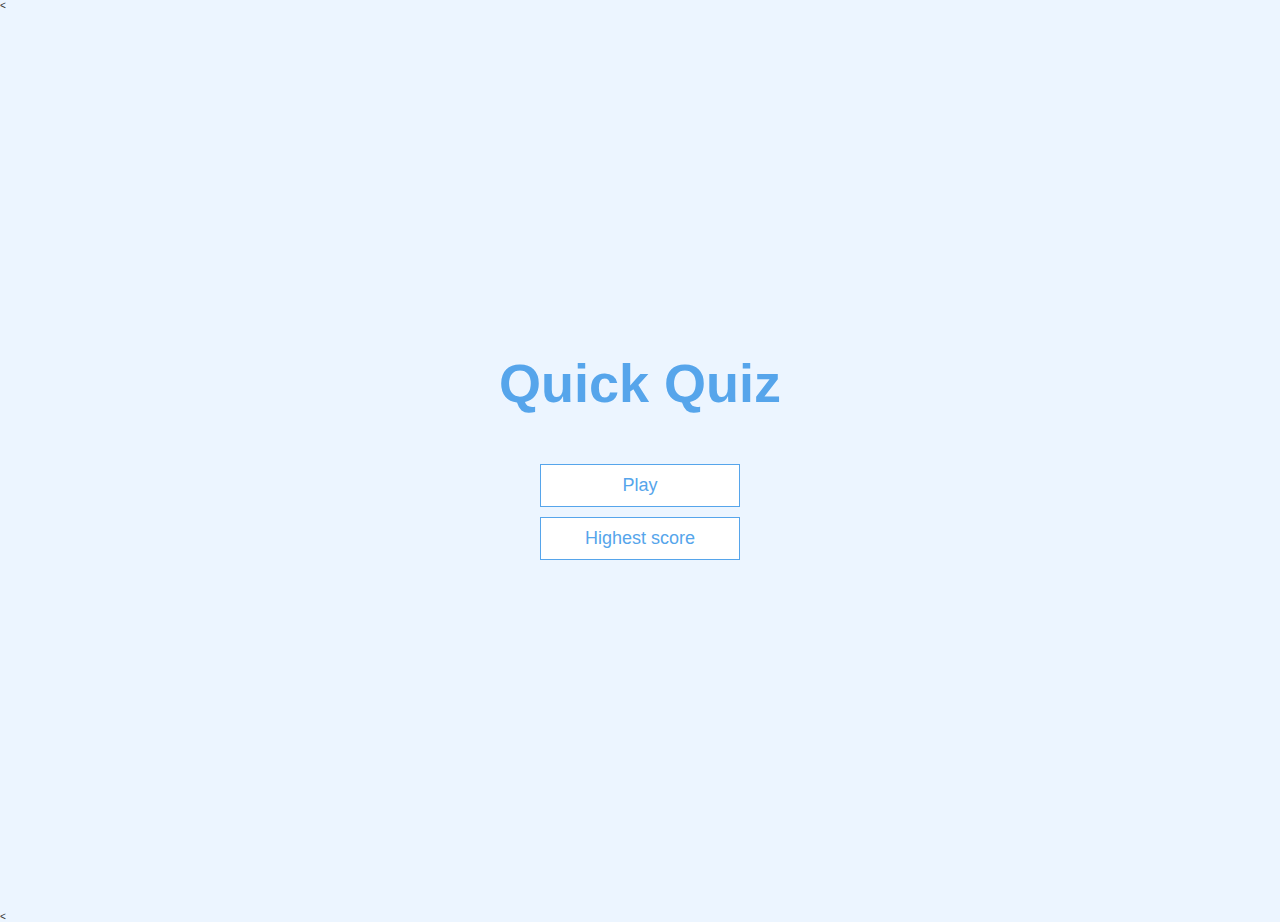
==== index.html @ 0c82e295 "Add files via upload" ====
<!DOCTYPE html>
<html lang="en">

<head>
    <meta charset="UTF-8">
    <meta http-equiv="X-UA-Compatible" content="IE=edge">
    <meta name="viewport" content="width=device-width, initial-scale=1.0">
    <title>Quick Quiz</title>
    <link rel="stylesheet" href="./App.css">
</head>

<body>
    < <div class="container">
        <div id="home" class="flex-center flex-column">
            <h1>Quick Quiz</h1>
            <a class="btn" href="./game.html">Play</a>
            <a class="btn" href="./highestscore.html">Highest score</a>
        </div>
        </div>
</body>
<</div>

</html>
---- App.css ----
:root {
    background-color: #ecf5ff;
    font-size: 62.5%;
}

* {
    box-sizing: border-box;
    font-family: Arial, Helvetica, sans-serif;
    margin: 0;
    padding: 0;
    color: #333;
}

h1,
h2,
h3,
h4 {
    margin-bottom: 1rem;
}

h1 {
    font-size: 5.4rem;
    color: #56a5eb;
    margin-bottom: 5rem;
}

h1>span {
    font-size: 2.4rem;
    font-weight: 500;
}

h2 {
    font-size: 4.2rem;
    margin-bottom: 4rem;
    font-weight: 700;
}

h3 {
    font-size: 2.8rem;
    font-weight: 500;
}


/* utilities */

.container {
    width: 100vw;
    height: 100vh;
    display: flex;
    justify-content: center;
    align-items: center;
    max-width: 800rem;
    margin: 0 auto;
    padding: 2rem;
}

.container>* {
    width: 100%;
}

.flex-column {
    display: flex;
    flex-direction: column;
}

.flex-center {
    justify-content: center;
    align-items: center;
}

.justify-center {
    justify-content: center;
}

.text-center {
    text-align: center;
}

.hidden {
    display: none;
}


/* button */

.btn {
    font-size: 1.8rem;
    padding: 1rem 0;
    width: 20rem;
    text-align: center;
    border: 0.1rem solid #56a5eb;
    margin-bottom: 1rem;
    text-decoration: none;
    color: #56a5eb;
    background-color: white;
}

.btn:hover {
    cursor: pointer;
    box-shadow: 0 0.4rem 1-4rem 0 rgba(86, 185, 235, 0.5%);
    transform: translateY(-0.1rem);
    transition: transform 150ms;
}

.btn[diabled]:hover {
    cursor: not-allowed;
    box-shadow: none;
    transform: none;
}
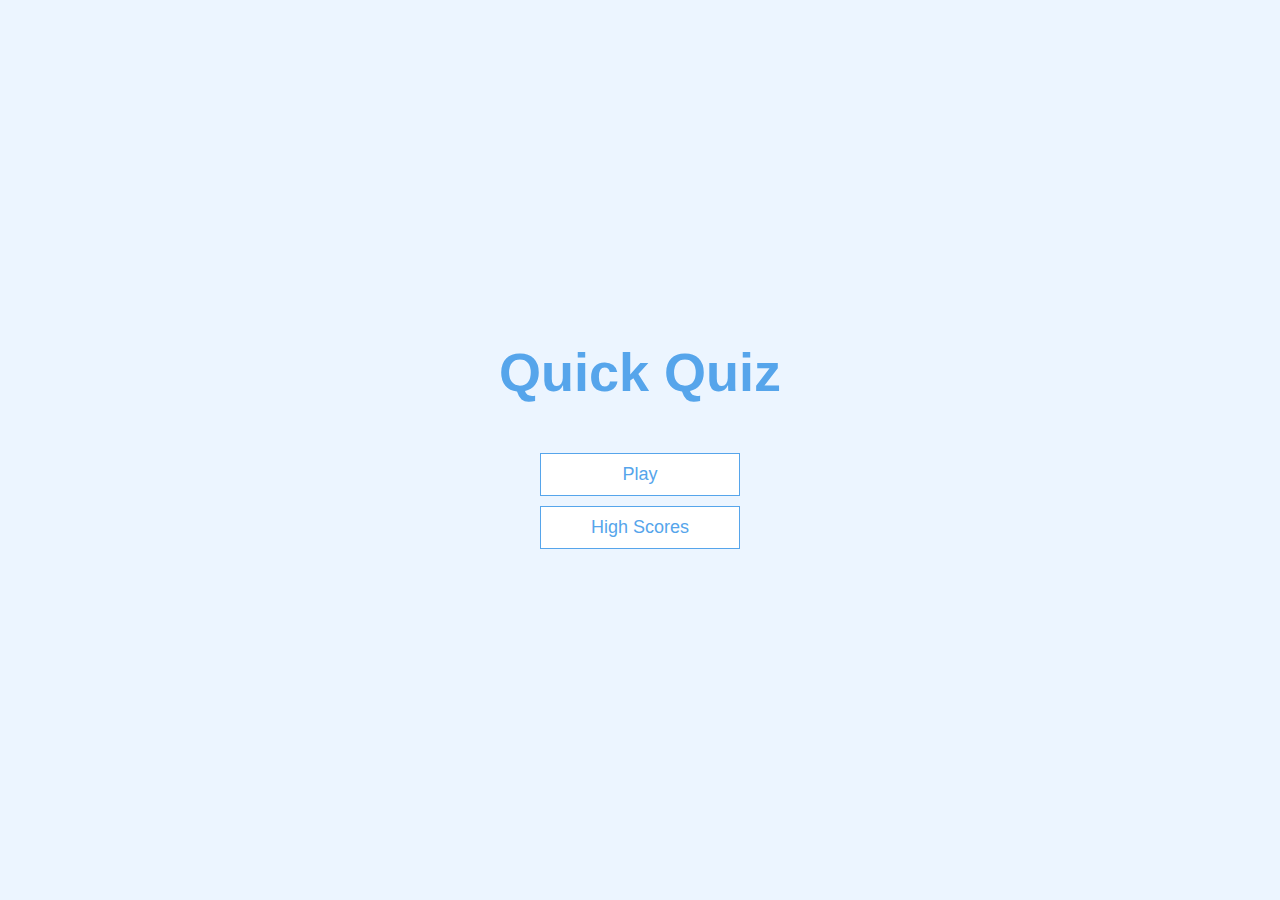
==== commit e447c3b7: "Finished" ====
--- a/index.html
+++ b/index.html
@@ -2,22 +2,21 @@
 <html lang="en">
 
 <head>
-    <meta charset="UTF-8">
-    <meta http-equiv="X-UA-Compatible" content="IE=edge">
-    <meta name="viewport" content="width=device-width, initial-scale=1.0">
+    <meta charset="UTF-8" />
+    <meta name="viewport" content="width=device-width, initial-scale=1.0" />
+    <meta http-equiv="X-UA-Compatible" content="ie=edge" />
     <title>Quick Quiz</title>
-    <link rel="stylesheet" href="./App.css">
+    <link rel="stylesheet" href="App.css" />
 </head>
 
 <body>
-    < <div class="container">
+    <div class="container">
         <div id="home" class="flex-center flex-column">
             <h1>Quick Quiz</h1>
-            <a class="btn" href="./game.html">Play</a>
-            <a class="btn" href="./highestscore.html">Highest score</a>
+            <a class="btn" href="/game.html">Play</a>
+            <a class="btn" href="/highscores.html">High Scores</a>
         </div>
-        </div>
+    </div>
 </body>
-<</div>
 
 </html>--- a/App.css
+++ b/App.css
@@ -102,8 +102,31 @@
     transition: transform 150ms;
 }
 
-.btn[diabled]:hover {
+.btn[disabled]:hover {
     cursor: not-allowed;
     box-shadow: none;
     transform: none;
+}
+
+
+/* Forms */
+
+form {
+    width: 100%;
+    display: flex;
+    flex-direction: column;
+    align-items: center;
+}
+
+input {
+    margin-bottom: 1rem;
+    width: 20rem;
+    padding: 1.5rem;
+    font-size: 1.8rem;
+    border: none;
+    box-shadow: 0 0.1rem 1.4rem 0 rgba(86, 185, 235, 0.5);
+}
+
+input::placeholder {
+    color: #aaa;
 }